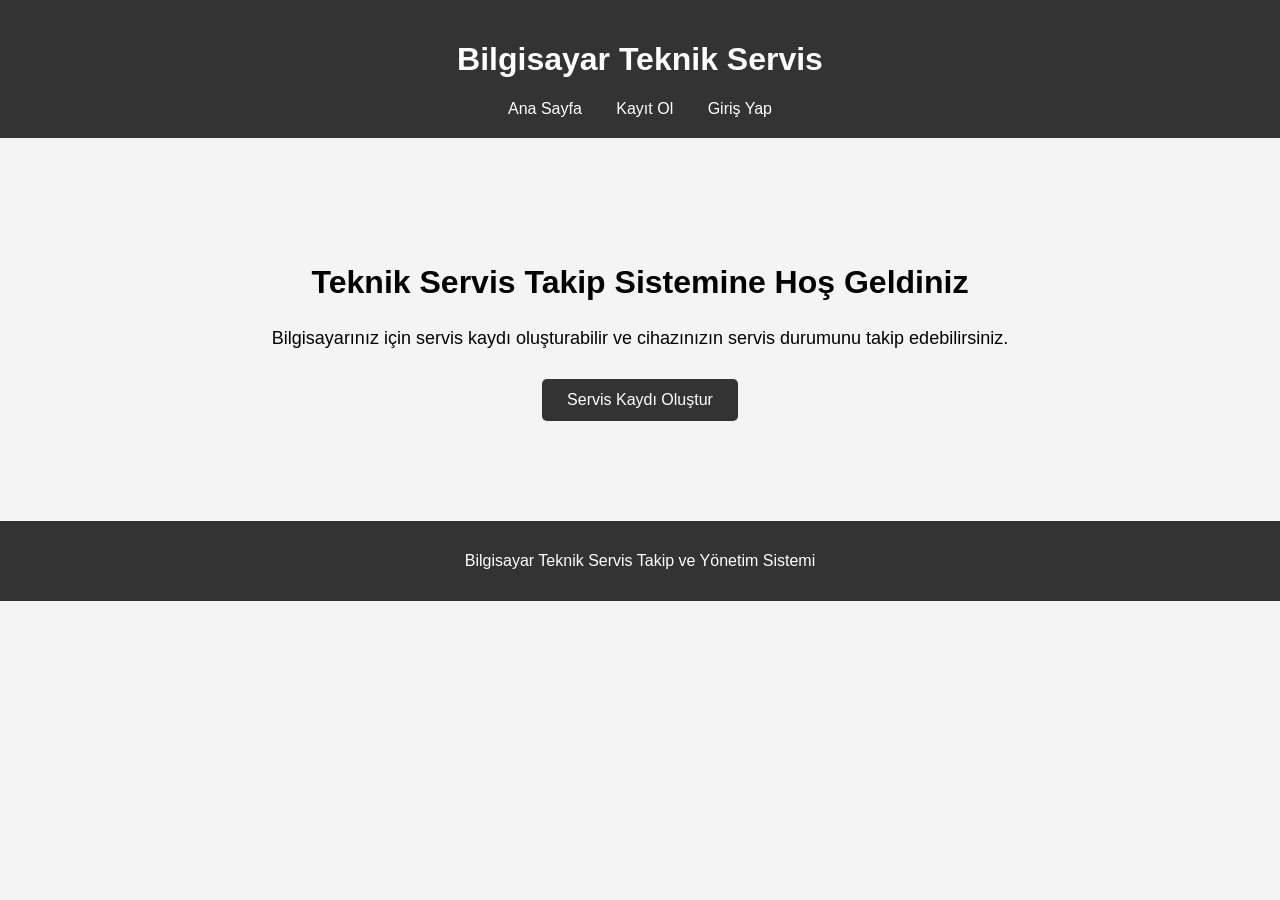
==== index.html @ 7f8e9848 "V.0 ana sayfasını ve müşteri kayıt ol sayfasını oluşturup temel CSS tasarımını hazırlandı." ====
<!DOCTYPE html>
<html lang="tr">
<head>
    <meta charset="UTF-8">
    <meta name="viewport" content="width=device-width, initial-scale=1.0">
    <title>Teknik Servis Takip Sistemi</title>
    <link rel="stylesheet" href="style.css">
</head>

<body>

    <header>
        <h1>Bilgisayar Teknik Servis</h1>

        <nav>
            <a href="index.html">Ana Sayfa</a>
            <a href="kayit.html">Kayıt Ol</a>
            <a href="giris.html">Giriş Yap</a>
        </nav>
    </header>

    <main>
        <section class="ana-alan">
            <h2>Teknik Servis Takip Sistemine Hoş Geldiniz</h2>

            <p>
                Bilgisayarınız için servis kaydı oluşturabilir
                ve cihazınızın servis durumunu takip edebilirsiniz.
            </p>

            <a href="giris.html" class="buton">Servis Kaydı Oluştur</a>
        </section>
    </main>

    <footer>
        <p>Bilgisayar Teknik Servis Takip ve Yönetim Sistemi</p>
    </footer>

</body>
</html>
---- style.css ----
body {
    font-family: Arial, sans-serif;
    margin: 0;
    background-color: #f4f4f4;
}

header {
    background-color: #333;
    color: white;
    padding: 20px;
    text-align: center;
}

nav {
    margin-top: 15px;
}

nav a {
    color: white;
    text-decoration: none;
    margin: 0 15px;
}

nav a:hover {
    text-decoration: underline;
}

.ana-alan {
    text-align: center;
    padding: 100px 20px;
}

.ana-alan h2 {
    font-size: 32px;
}

.ana-alan p {
    font-size: 18px;
    margin-bottom: 30px;
}

.buton {
    display: inline-block;
    background-color: #333;
    color: white;
    padding: 12px 25px;
    text-decoration: none;
    border-radius: 5px;
}

.buton:hover {
    background-color: #555;
}

footer {
    background-color: #333;
    color: white;
    text-align: center;
    padding: 15px;
}
.form-alani {
    width: 400px;
    margin: 50px auto;
    background-color: white;
    padding: 30px;
    border-radius: 5px;
}

.form-alani h2 {
    text-align: center;
}

.form-alani label {
    display: block;
    margin-top: 15px;
}

.form-alani input {
    width: 100%;
    padding: 10px;
    margin-top: 5px;
    box-sizing: border-box;
}

.form-alani button {
    width: 100%;
    padding: 12px;
    margin-top: 20px;
    background-color: #333;
    color: white;
    border: none;
    cursor: pointer;
}

.form-alani button:hover {
    background-color: #555;
}

.form-alani p {
    text-align: center;
    margin-top: 20px;
}
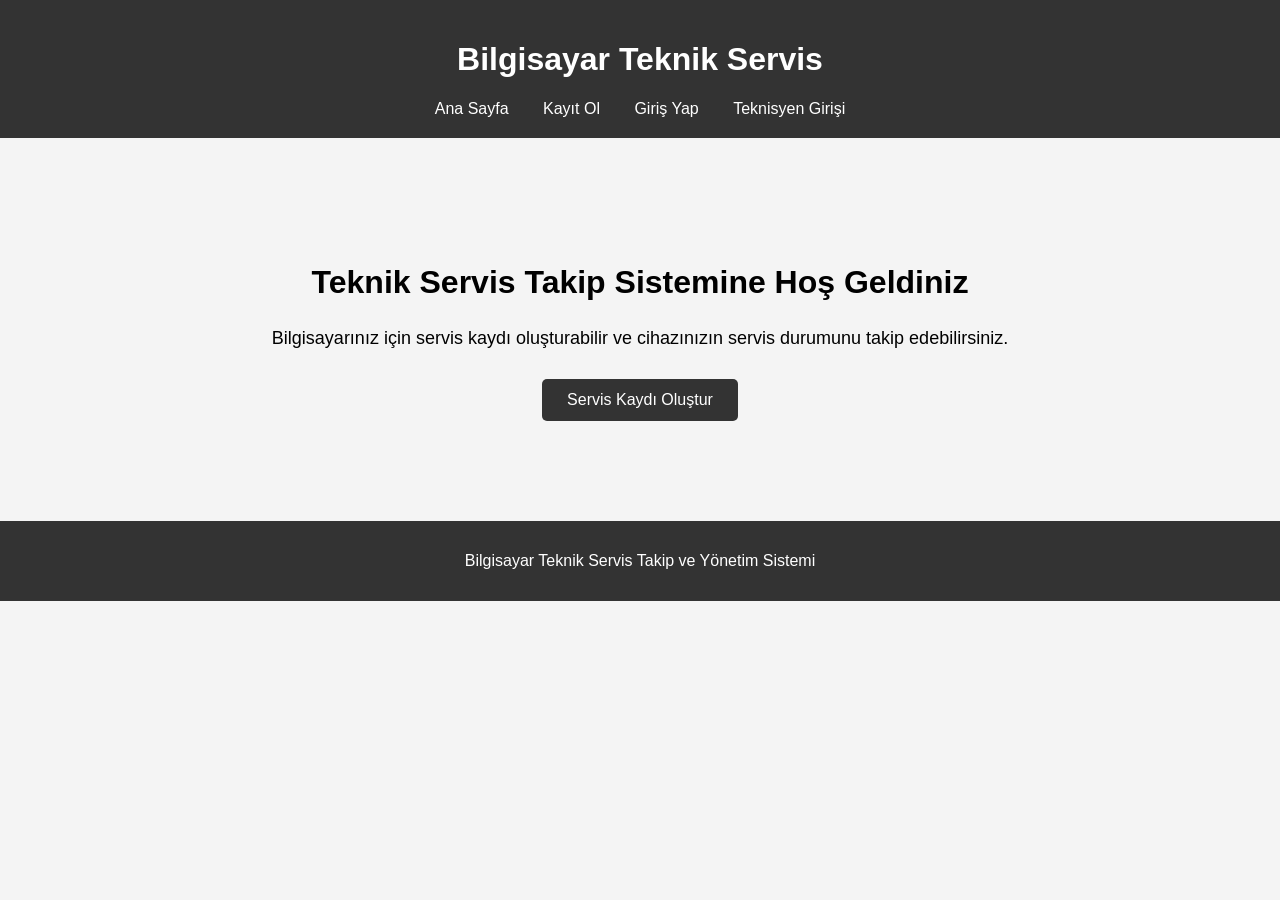
==== commit 8c9efb5d: "Teknisyen girisi ana sayfaya baglandi" ====
--- a/index.html
+++ b/index.html
@@ -11,12 +11,13 @@
 
     <header>
         <h1>Bilgisayar Teknik Servis</h1>
+       <nav>
+    <a href="index.html">Ana Sayfa</a>
+    <a href="kayit.html">Kayıt Ol</a>
+    <a href="giris.html">Giriş Yap</a>
+    <a href="teknisyen/teknisyen-giris.html">Teknisyen Girişi</a>
+</nav>
 
-        <nav>
-            <a href="index.html">Ana Sayfa</a>
-            <a href="kayit.html">Kayıt Ol</a>
-            <a href="giris.html">Giriş Yap</a>
-        </nav>
     </header>
 
     <main>
--- a/style.css
+++ b/style.css
@@ -99,4 +99,61 @@
 .form-alani p {
     text-align: center;
     margin-top: 20px;
+}
+.panel-alani {
+    width: 80%;
+    margin: 50px auto;
+    text-align: center;
+}
+
+.panel-kartlari {
+    display: flex;
+    justify-content: center;
+    gap: 30px;
+    margin-top: 40px;
+}
+
+.panel-kart {
+    width: 300px;
+    background-color: white;
+    padding: 30px;
+    border-radius: 5px;
+}
+.form-alani select,
+.form-alani textarea {
+    width: 100%;
+    padding: 10px;
+    margin-top: 5px;
+    box-sizing: border-box;
+}
+
+.form-alani textarea {
+    resize: vertical;
+}
+.servis-alani {
+    width: 80%;
+    margin: 50px auto;
+}
+
+.servis-alani h2 {
+    text-align: center;
+}
+
+.servis-alani table {
+    width: 100%;
+    border-collapse: collapse;
+    background-color: white;
+    margin-top: 30px;
+}
+
+.servis-alani th,
+.servis-alani td {
+    border: 1px solid #ccc;
+    padding: 12px;
+    text-align: center;
+}
+
+.servis-alani th {
+    background-color: #333;
+    color: white;
 }
